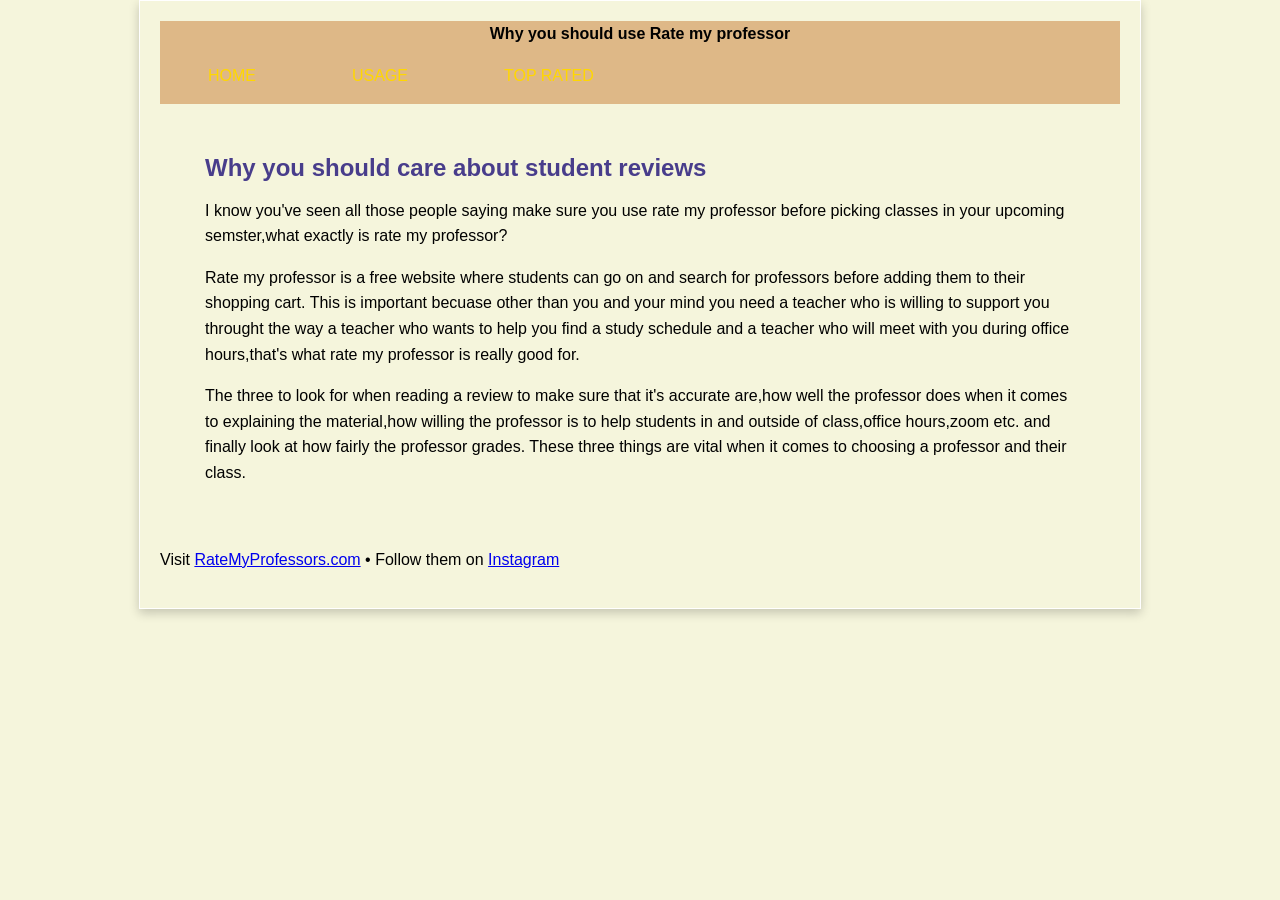
==== index.html @ 9a053813 "i added a footer where to follow ratemy professors" ====
<!DOCTYPE html>
<html lang="en">
<head>
  <meta charset="UTF-8">
  <meta name="viewport" content="width=device-width, initial-scale=1.0">
  <title> Rate my Professor Usage</title>
  <link rel="stylesheet" href="reset.css">
  <link rel="stylesheet" href="prof.css">
</head>

<body>
  <div class="wrapper">
    <header>
      <h1>Why you should use Rate my professor</h1>
      <nav>
        <ul>
          <li><a href="index.html">Home</a></li>
          <li><a href="use.html">Usage</a></li>
          <li><a href="top.html">Top rated </a></li>
        </ul>
      </nav>
    </header>
    <main>
      <section class="intro-content">
        <h2> Why you should care about student reviews</h2>

      <p>  I know you've seen all those people saying make sure you use rate my professor before picking classes in your upcoming semster,what exactly is rate my professor?</p>

      <p>Rate my professor is a free website where students can go on and search for professors before adding them to their shopping cart. This is important becuase other than you and your mind you need a teacher who is willing to support you throught the way a teacher who wants to help you find a study schedule and a teacher who will meet with you during office hours,that's what rate my professor is really good for.</p> 
      <p>The three to look for when reading a review to make sure that it's accurate are,how well the professor does when it comes to explaining the material,how willing the professor is to help students in and outside of class,office hours,zoom etc. and finally look at how fairly the professor grades.  
    These three things are vital when it comes to choosing a professor and their class. </p>
      
     </section>
      
    </main>
    <footer>
    <p> Visit <a href="https://www.ratemyprofessors.com" target="_blank">RateMyProfessors.com</a> &bull; Follow them on <a href="https://www.instagram.com/ratemyprofessors/"  target="_blank">Instagram</a></p>
    </footer>
  </div>   
</body>
</html>
---- prof.css ----
.wrapper{
  max-width: 960px;
  margin-left: auto;
  margin-right: auto;
  padding: 20px;
  background-color: beige;
  border: 1px solid white;
  box-shadow: 0rem 4px 10px rgba(0, 0, 0, 0.2);
  font-family:'Segoe UI', Tahoma, Geneva, Verdana, sans-serif;
  line-height: 1.6;
}
body{
  background-color:beige ;
  font-family: 'Franklin Gothic Medium', 'Arial Narrow', Arial, sans-serif;
}

 nav ul{
 list-style-type: none;
 display: flex;
 align-items: center;
}

nav li{
  padding: 1rem;
}

nav a {
  padding: 1em 2em;
  text-transform: uppercase;
  text-decoration: none;
  color: gold;
}

nav a:hover{
  background-color: navajowhite;
  border-radius: 2em;
  color: beige;
}

 main{
  display: flex;flex-direction: column;
  gap: 40px;
  margin: 35px;
  padding: 10px;
 }
 header{
  background-color:burlywood;
 }
 
 header h1{
  text-align: center;
  font-size: 100%;

 }

 h2{
  font-size: 1.5rem;
  margin-bottom: 10px;
  color: darkslateblue;
 }

 .intro-content{
  flex: 2;
 }

 .side-column{
  flex: 1;
  background: #f9f9f9;
  padding: 20px;
  border-top: 4px solid #cc0000;

 }


 .rate-contianer{
  max-width: 100%;
  width: 600px;
  height: auto;
  display: block;
  margin: 0 auto;
  border: 5px solid white;
  box-shadow: 0 4px 8px rgba(0 0, 0, 0.2);
 }
 .top-prof{
  max-width: 100%;
  width:600px;
  height: auto;
  display: block;
  margin: 0 auto;
 }
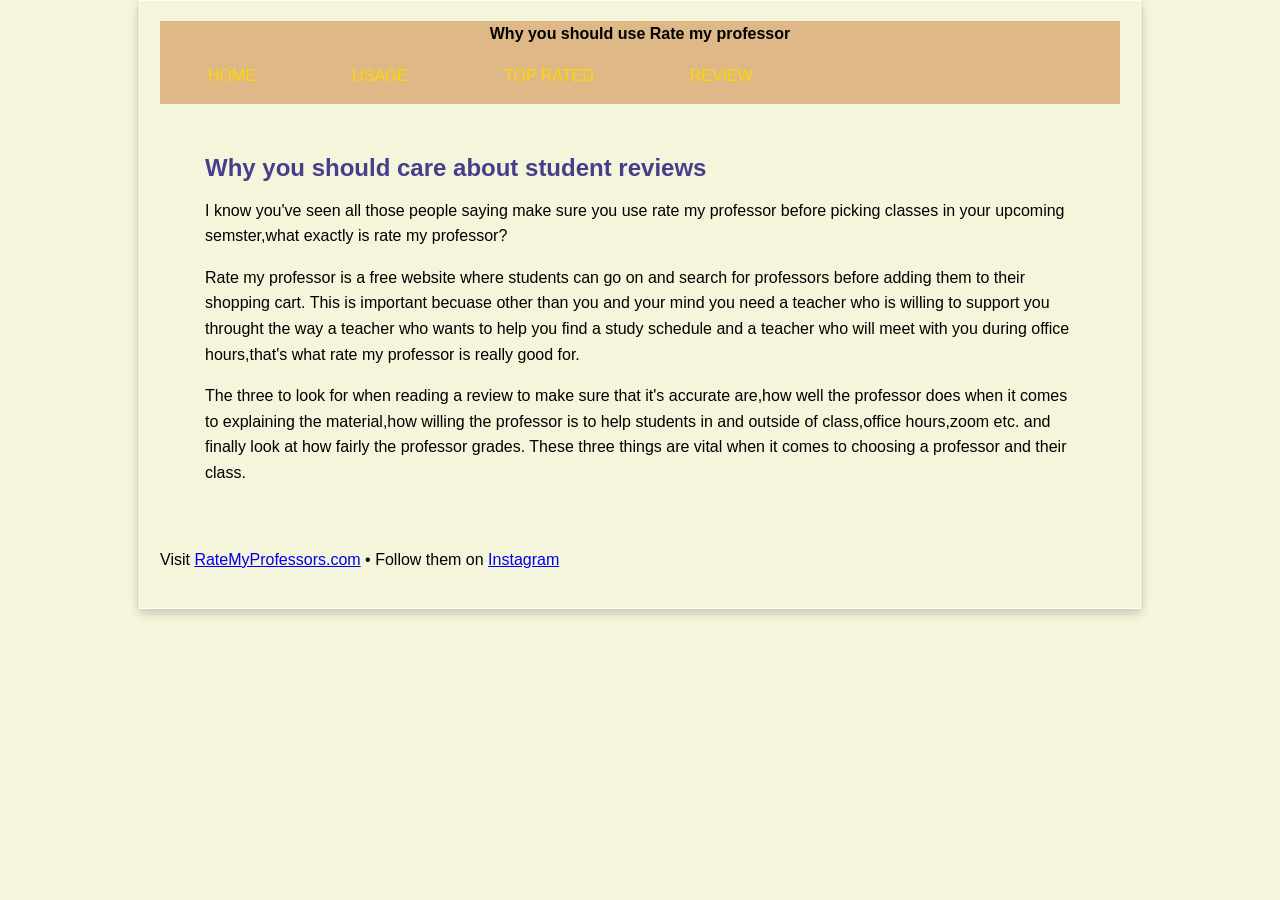
==== commit 891d63ff: "removed redundancy in html,added my fourth page" ====
--- a/index.html
+++ b/index.html
@@ -18,6 +18,7 @@
           <li><a href="index.html">Home</a></li>
           <li><a href="use.html">Usage</a></li>
           <li><a href="top.html">Top rated </a></li>
+          <li><a href="review.html">Review </a></li>
         </ul>
       </nav>
     </header>
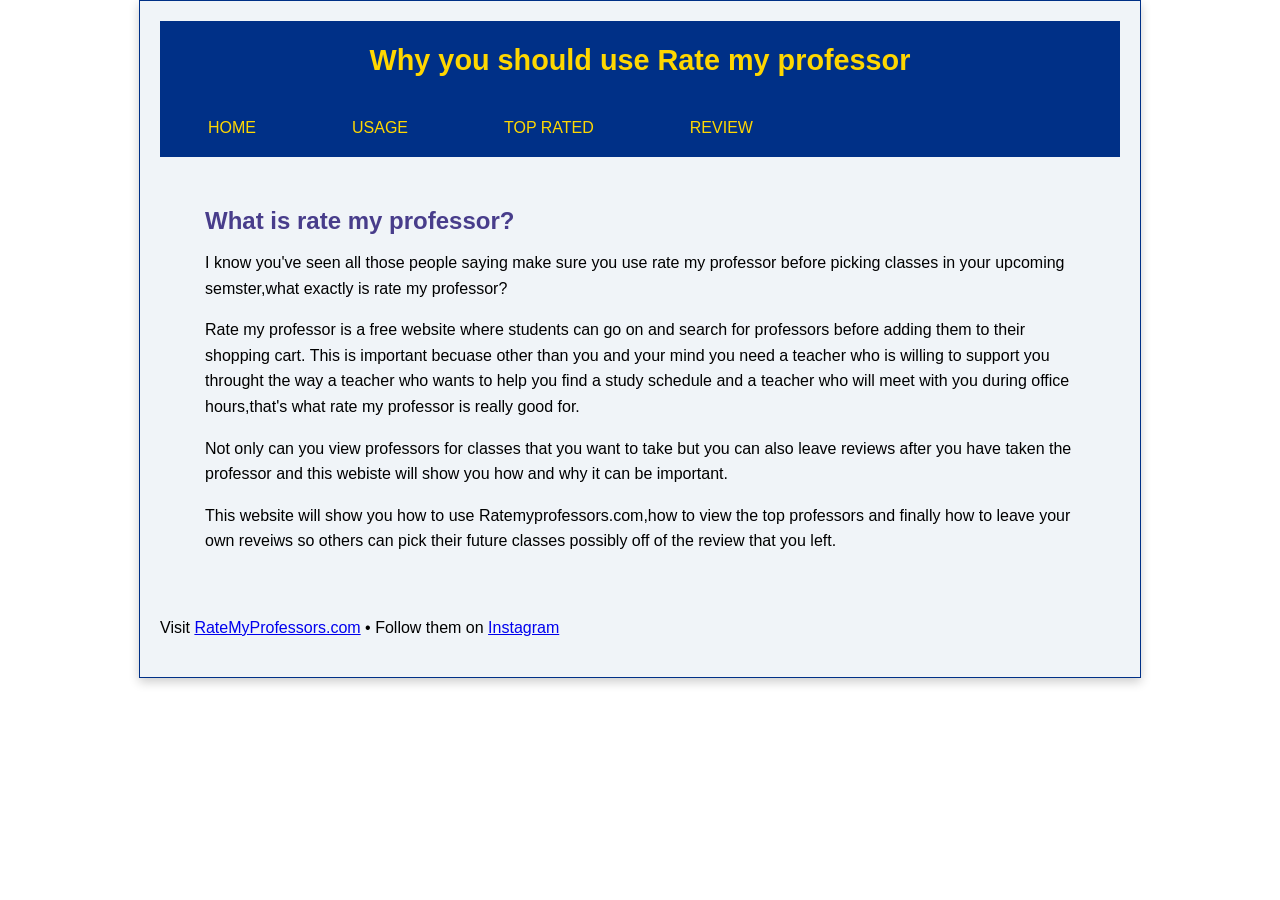
==== commit 1430f10b: "changed some titles,added more wording improving and adding finishing/final touched to index.html an" ====
--- a/index.html
+++ b/index.html
@@ -24,13 +24,16 @@
     </header>
     <main>
       <section class="intro-content">
-        <h2> Why you should care about student reviews</h2>
+        <h2> What is rate my professor?</h2>
 
-      <p>  I know you've seen all those people saying make sure you use rate my professor before picking classes in your upcoming semster,what exactly is rate my professor?</p>
+      <p> I know you've seen all those people saying make sure you use rate my professor before picking classes in your upcoming semster,what exactly is rate my professor?</p>
 
       <p>Rate my professor is a free website where students can go on and search for professors before adding them to their shopping cart. This is important becuase other than you and your mind you need a teacher who is willing to support you throught the way a teacher who wants to help you find a study schedule and a teacher who will meet with you during office hours,that's what rate my professor is really good for.</p> 
-      <p>The three to look for when reading a review to make sure that it's accurate are,how well the professor does when it comes to explaining the material,how willing the professor is to help students in and outside of class,office hours,zoom etc. and finally look at how fairly the professor grades.  
-    These three things are vital when it comes to choosing a professor and their class. </p>
+
+     <p> Not only can you view professors for classes that you want to take but you can also leave reviews after you have taken the professor and this webiste will show you how and why it can be important.     </p>
+
+    <p> This website will show you how to use Ratemyprofessors.com,how to view the top professors and finally how to leave your own reveiws so others can pick their future classes possibly off of the review that you left.    </p>
+      
       
      </section>
       
--- a/prof.css
+++ b/prof.css
@@ -4,14 +4,14 @@
   margin-left: auto;
   margin-right: auto;
   padding: 20px;
-  background-color: beige;
-  border: 1px solid white;
+  background-color: #f0f4f8;
+  border: 1px solid #003087;
   box-shadow: 0rem 4px 10px rgba(0, 0, 0, 0.2);
   font-family:'Segoe UI', Tahoma, Geneva, Verdana, sans-serif;
   line-height: 1.6;
 }
 body{
-  background-color:beige ;
+  background-color:white;
   font-family: 'Franklin Gothic Medium', 'Arial Narrow', Arial, sans-serif;
 }
 
@@ -33,9 +33,9 @@
 }
 
 nav a:hover{
-  background-color: navajowhite;
+  background-color: #ffd700;
   border-radius: 2em;
-  color: beige;
+  color: #003087;
 }
 
  main{
@@ -45,12 +45,14 @@
   padding: 10px;
  }
  header{
-  background-color:burlywood;
+  background-color:#003087;
  }
  
  header h1{
   text-align: center;
-  font-size: 100%;
+  font-size: 1.8rem;
+  color: #ffd700;
+  padding: 1rem;
 
  }
 
@@ -88,4 +90,42 @@
   height: auto;
   display: block;
   margin: 0 auto;
+ }
+
+ .columns-container{
+  display: flex;
+  gap: 20px;
+ }
+
+ .bad-prof{
+  flex: 1;
+  background: #f9f9f9;
+  padding: 15px;
+  border-top: 4px solid #cc0000;
+ }
+
+ .good-prof{
+  flex: 1;
+  background: #f9f9f9;
+  padding: 15px;
+  border-top: 4px solid green;
+ }
+
+ .bad-prof img{
+  width: 100%;
+  height: auto;
+  display: block;
+  margin-bottom: 10px;
+ }
+ .good-prof img{
+  width: 100%;
+  height: auto;
+  display: block;
+  margin-bottom: 10px;
+ }
+
+ h3{
+  font-size: 1.2rem;
+  margin-bottom:8px ;
+  color: #5a3e1b;
  }
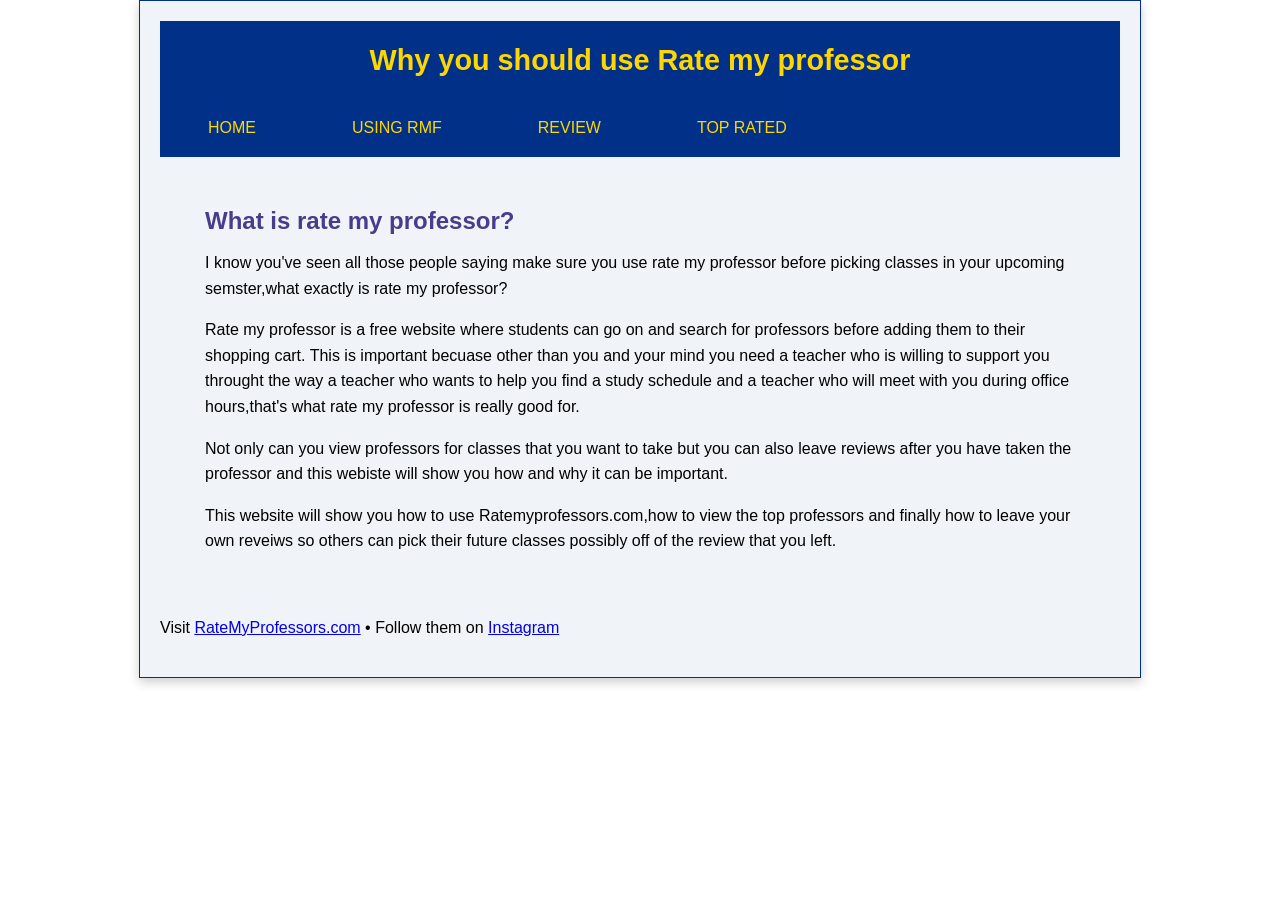
==== commit c110a426: "fixed the name of the pages,adding more paragraphs into my top.html to make sense" ====
--- a/index.html
+++ b/index.html
@@ -16,9 +16,9 @@
       <nav>
         <ul>
           <li><a href="index.html">Home</a></li>
-          <li><a href="use.html">Usage</a></li>
+          <li><a href="use.html">Using RMF</a></li>
+             <li><a href="review.html">Review </a></li>
           <li><a href="top.html">Top rated </a></li>
-          <li><a href="review.html">Review </a></li>
         </ul>
       </nav>
     </header>
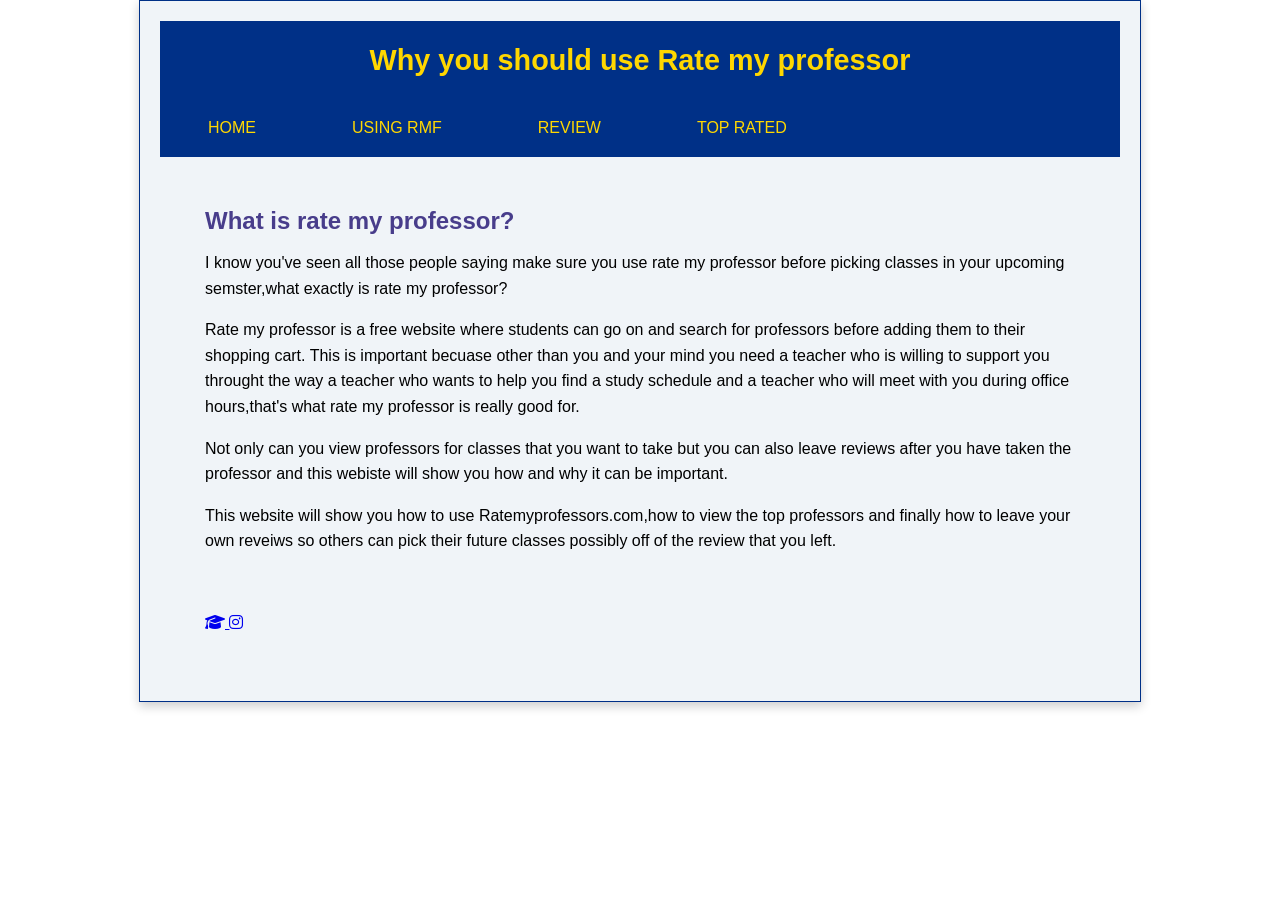
==== commit 4eb83c38: "added the font-awesome to the top of all of the html pages,and delted the old footers and replaced t" ====
--- a/index.html
+++ b/index.html
@@ -7,6 +7,7 @@
   <title> Rate my Professor Usage</title>
   <link rel="stylesheet" href="reset.css">
   <link rel="stylesheet" href="prof.css">
+  <link rel="stylesheet" href="https://cdnjs.cloudflare.com/ajax/libs/font-awesome/6.5.0/css/all.min.css">
 </head>
 
 <body>
@@ -37,10 +38,16 @@
       
      </section>
       
-    </main>
+   
     <footer>
-    <p> Visit <a href="https://www.ratemyprofessors.com" target="_blank">RateMyProfessors.com</a> &bull; Follow them on <a href="https://www.instagram.com/ratemyprofessors/"  target="_blank">Instagram</a></p>
+       <a href="https://www.ratemyprofessors.com" target="_blank">
+        <i class="fa-solid fa-graduation-cap"> </i>
+      </a>
+      <a href="https://www.instagram.com/ratemyprofessors/" target="_blank">
+        <i class="fa-brands fa-instagram"> </i>
+      </a>
     </footer>
+   </main>
   </div>   
 </body>
 </html>
--- a/prof.css
+++ b/prof.css
@@ -85,11 +85,17 @@
   box-shadow: 0 4px 8px rgba(0 0, 0, 0.2);
  }
  .top-prof{
-  max-width: 100%;
-  width:600px;
+  max-width: 500%;
+  width:100%;
   height: auto;
   display: block;
-  margin: 0 auto;
+  margin: 20px auto;
+ }
+
+ .top-prof img{
+  width: 100%;
+  height: auto;
+  display: block;
  }
 
  .columns-container{
@@ -128,4 +134,6 @@
   font-size: 1.2rem;
   margin-bottom:8px ;
   color: #5a3e1b;
- }+ }
+
+ 
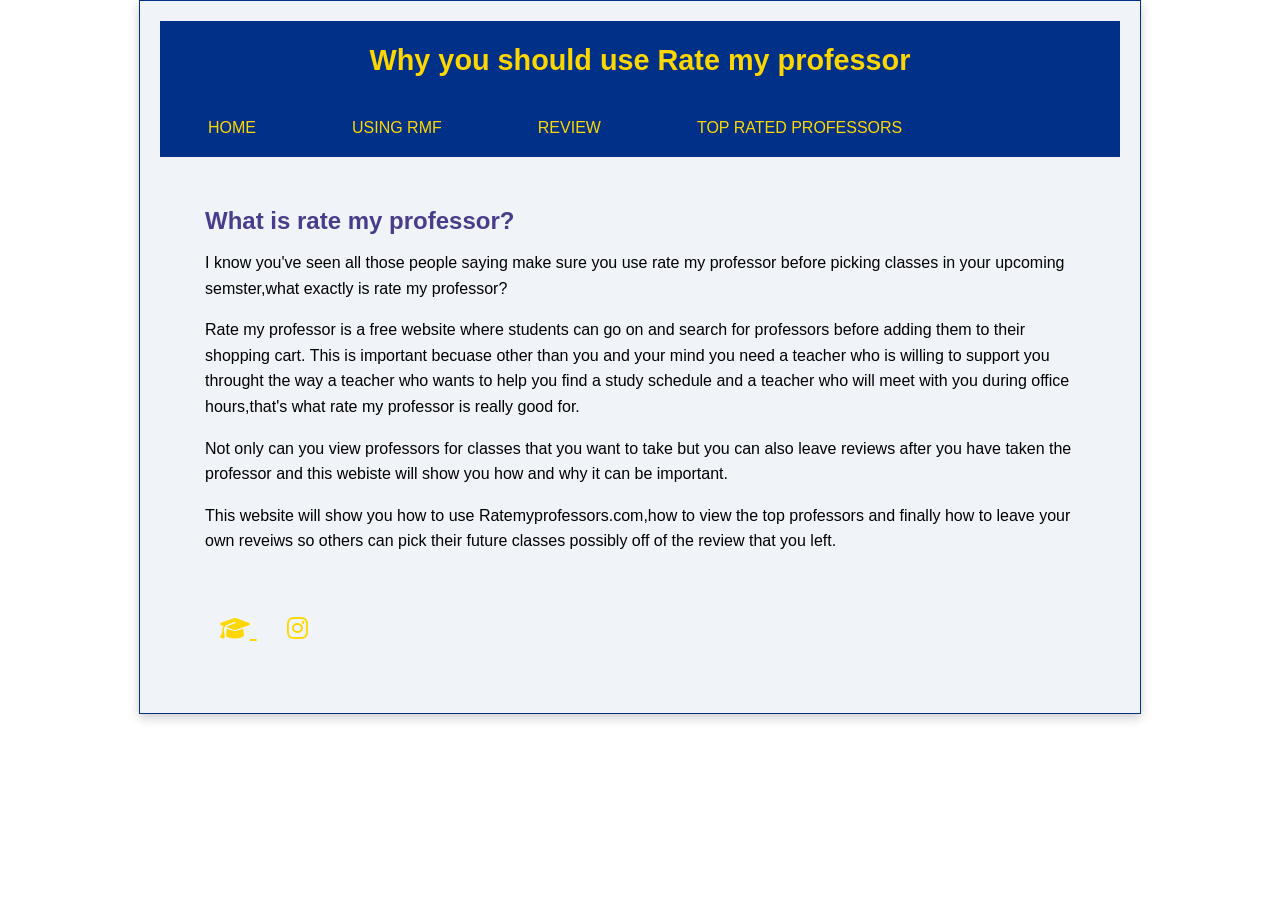
==== commit 4bb4ee92: "final touches making sure all the names are the same across all the html" ====
--- a/index.html
+++ b/index.html
@@ -4,7 +4,7 @@
 <head>
   <meta charset="UTF-8">
   <meta name="viewport" content="width=device-width, initial-scale=1.0">
-  <title> Rate my Professor Usage</title>
+  <title> Why student Reviews Matter</title>
   <link rel="stylesheet" href="reset.css">
   <link rel="stylesheet" href="prof.css">
   <link rel="stylesheet" href="https://cdnjs.cloudflare.com/ajax/libs/font-awesome/6.5.0/css/all.min.css">
@@ -19,7 +19,7 @@
           <li><a href="index.html">Home</a></li>
           <li><a href="use.html">Using RMF</a></li>
              <li><a href="review.html">Review </a></li>
-          <li><a href="top.html">Top rated </a></li>
+          <li><a href="top.html">Top rated Professors</a></li>
         </ul>
       </nav>
     </header>
--- a/prof.css
+++ b/prof.css
@@ -136,4 +136,12 @@
   color: #5a3e1b;
  }
 
- + footer a{
+  font-size: 1.5rem;
+  margin: 0 15px;
+  color: #ffd700;
+ }
+
+ footer a:hover{
+  color: #003087;
+ }
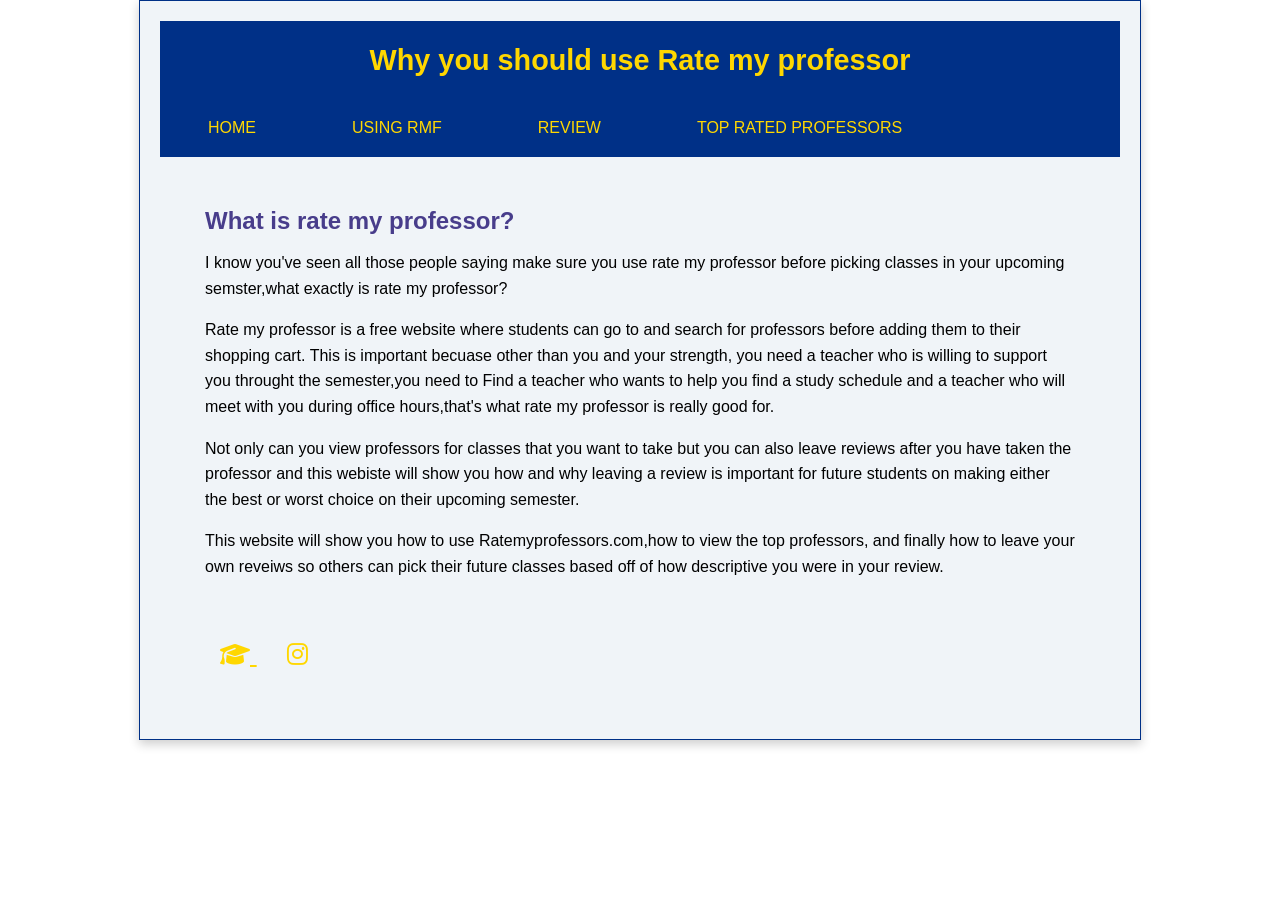
==== commit 5ee3d643: "fixing some grammar in the html pages" ====
--- a/index.html
+++ b/index.html
@@ -29,11 +29,11 @@
 
       <p> I know you've seen all those people saying make sure you use rate my professor before picking classes in your upcoming semster,what exactly is rate my professor?</p>
 
-      <p>Rate my professor is a free website where students can go on and search for professors before adding them to their shopping cart. This is important becuase other than you and your mind you need a teacher who is willing to support you throught the way a teacher who wants to help you find a study schedule and a teacher who will meet with you during office hours,that's what rate my professor is really good for.</p> 
+      <p>Rate my professor is a free website where students can go to and search for professors before adding them to their shopping cart. This is important becuase other than you and your strength, you need a teacher who is willing to support you throught the semester,you need to Find a teacher who wants to help you find a study schedule and a teacher who will meet with you during office hours,that's what rate my professor is really good for.</p> 
 
-     <p> Not only can you view professors for classes that you want to take but you can also leave reviews after you have taken the professor and this webiste will show you how and why it can be important.     </p>
+     <p> Not only can you view professors for classes that you want to take but you can also leave reviews after you have taken the professor and this webiste will show you how and why leaving a review is important for future students on making either the best or worst choice on their upcoming semester.     </p>
 
-    <p> This website will show you how to use Ratemyprofessors.com,how to view the top professors and finally how to leave your own reveiws so others can pick their future classes possibly off of the review that you left.    </p>
+    <p> This website will show you how to use Ratemyprofessors.com,how to view the top professors, and finally how to leave your own reveiws so others can pick their future classes based off of how descriptive you were in your review.   </p>
       
       
      </section>
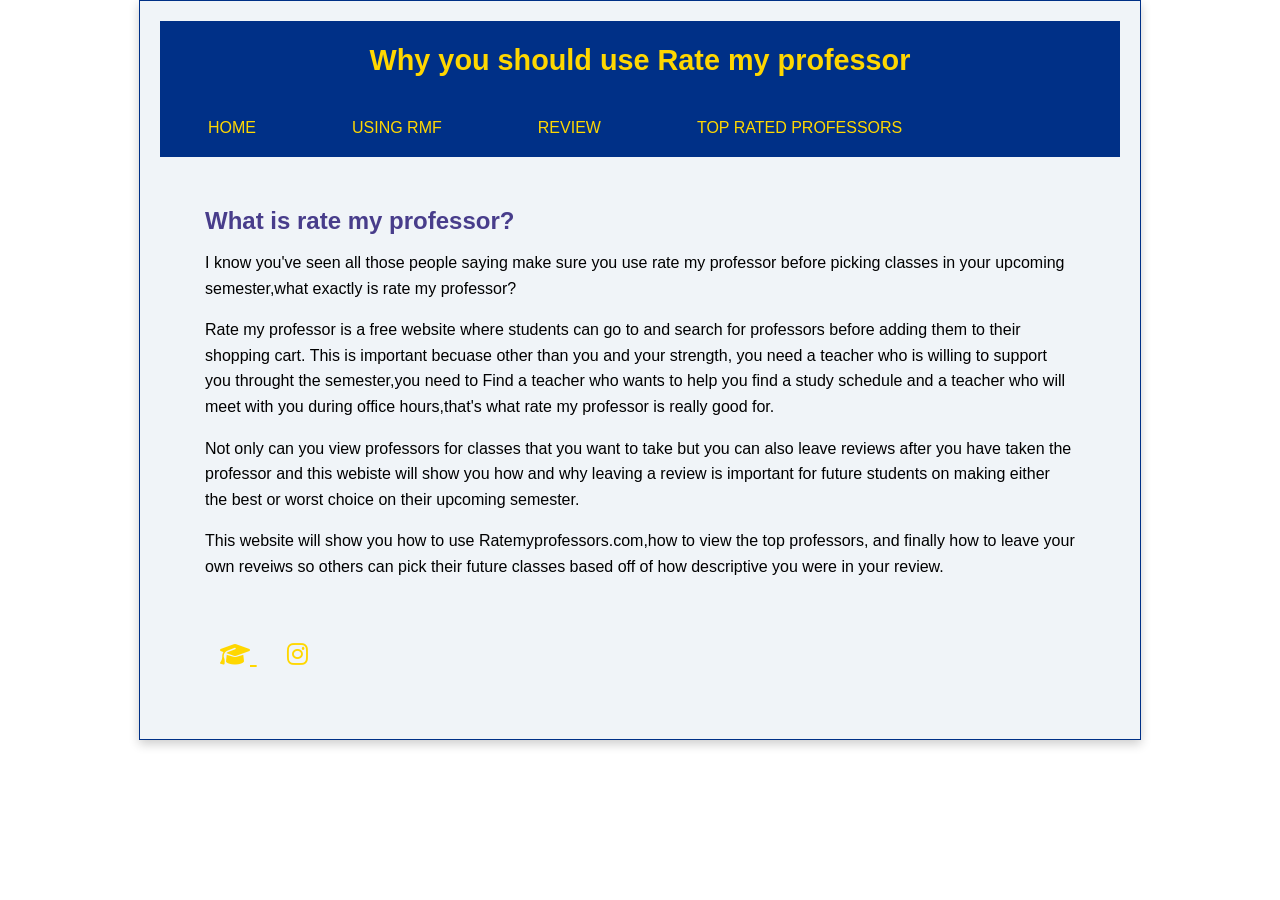
==== commit 38cace7f: "more grammar checks" ====
--- a/index.html
+++ b/index.html
@@ -27,7 +27,7 @@
       <section class="intro-content">
         <h2> What is rate my professor?</h2>
 
-      <p> I know you've seen all those people saying make sure you use rate my professor before picking classes in your upcoming semster,what exactly is rate my professor?</p>
+      <p> I know you've seen all those people saying make sure you use rate my professor before picking classes in your upcoming semester,what exactly is rate my professor?</p>
 
       <p>Rate my professor is a free website where students can go to and search for professors before adding them to their shopping cart. This is important becuase other than you and your strength, you need a teacher who is willing to support you throught the semester,you need to Find a teacher who wants to help you find a study schedule and a teacher who will meet with you during office hours,that's what rate my professor is really good for.</p> 
 
